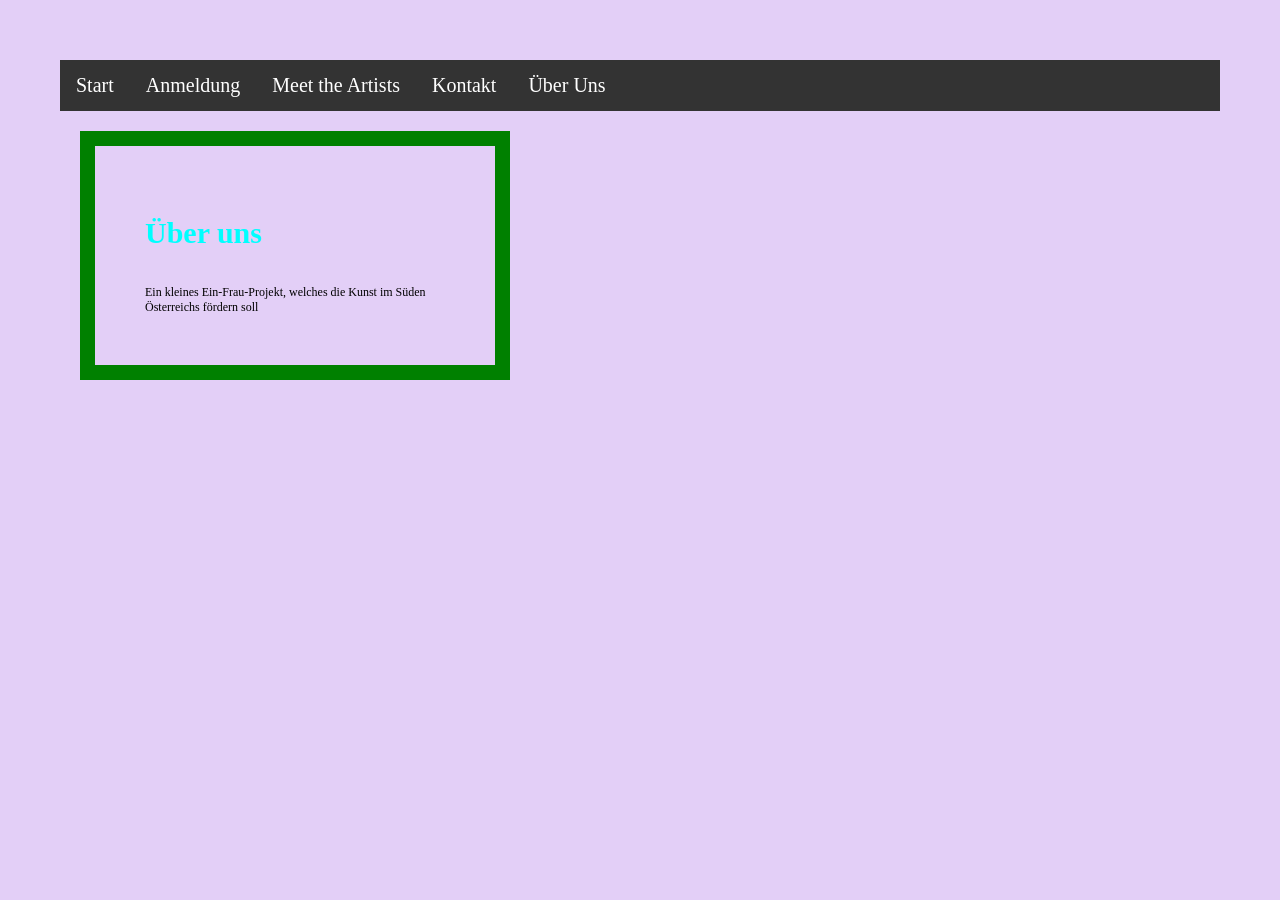
==== about.html @ 02c833aa "update" ====
<!DOCTYPE html>
<html>
<head>
  <meta charset="UTF-8">
  <meta name="viewport" content="width=device-width, initial-scale=1.0">
  <meta http-equiv="X-UA-Compatible" content="ie=edge">
  <link rel="stylesheet" href="style.css">
</head>
<body>

    <ul>
        <li><a href="#home">Start</a></li>
        <li><a href="https://docs.google.com/forms/d/e/1FAIpQLSdl4YbKHVALmyZPf6Ir7jgbZRj8jbRQSBj_r5Z5XViXPM31vw/viewform?usp=header">Anmeldung</a></li>
        <li><a href="artists.html">Meet the Artists</a></li>
        <li><a href="#contact">Kontakt</a></li>
        <li><a href="about.html">Über Uns</a></li>
      </ul>


<div>     <h1>Über uns</h1><br/>
Ein kleines Ein-Frau-Projekt, welches die Kunst im Süden Österreichs fördern soll
</div>
</body>
</html>
---- style.css ----
body {
    margin: 0;
    padding: 5em;
    border: black;
    border-style: solid 1px;
    font: Arial;
    font-size: 12px;
    background-color: rgb(227, 207, 247);
}

p {
    color: black;
    background-color: antiquewhite;
    padding: 1em;
    margin: 20px;
    font-size: 20px;
}

div {
    width: 300px;
    border: 15px solid green;
    padding: 50px;
    margin: 20px;
  }

h1 {
    font-size: 30px;
    color: aqua;
}

ul {
    list-style-type: none;
    margin: 0;
    padding: 0;
    overflow: hidden;
    background-color: #333333;
    font-size: 20px;
  }
  
  ul li {
    float: left;
  }
  
  ul li a {
    display: block;
    color: white;
    text-align: center;
    padding: 14px 16px;
    text-decoration: none;
  }
  
  ul li a:hover {
    background-color: #111111;
  }
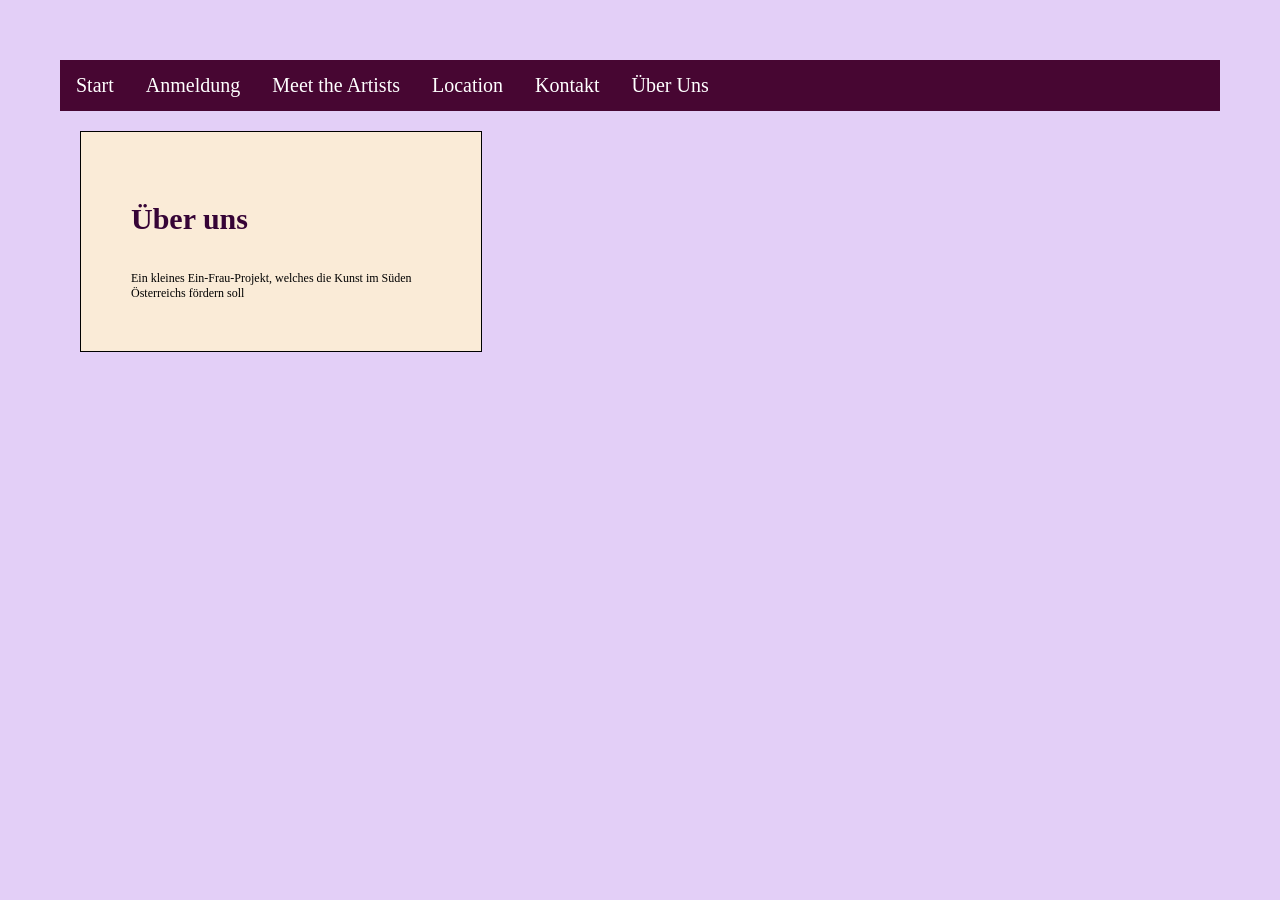
==== commit 7e406ead: "update" ====
--- a/about.html
+++ b/about.html
@@ -9,10 +9,11 @@
 <body>
 
     <ul>
-        <li><a href="#home">Start</a></li>
+        <li><a href="index.html">Start</a></li>
         <li><a href="https://docs.google.com/forms/d/e/1FAIpQLSdl4YbKHVALmyZPf6Ir7jgbZRj8jbRQSBj_r5Z5XViXPM31vw/viewform?usp=header">Anmeldung</a></li>
         <li><a href="artists.html">Meet the Artists</a></li>
-        <li><a href="#contact">Kontakt</a></li>
+        <li><a href="location.html">Location</a></li>
+        <li><a href="contact.html">Kontakt</a></li>
         <li><a href="about.html">Über Uns</a></li>
       </ul>
 
--- a/style.css
+++ b/style.css
@@ -18,14 +18,15 @@
 
 div {
     width: 300px;
-    border: 15px solid green;
+    border: 1px solid black;
     padding: 50px;
     margin: 20px;
+    background-color:antiquewhite;
   }
 
 h1 {
     font-size: 30px;
-    color: aqua;
+    color: rgb(54, 4, 54);
 }
 
 ul {
@@ -33,7 +34,7 @@
     margin: 0;
     padding: 0;
     overflow: hidden;
-    background-color: #333333;
+    background-color: #470632;
     font-size: 20px;
   }
   
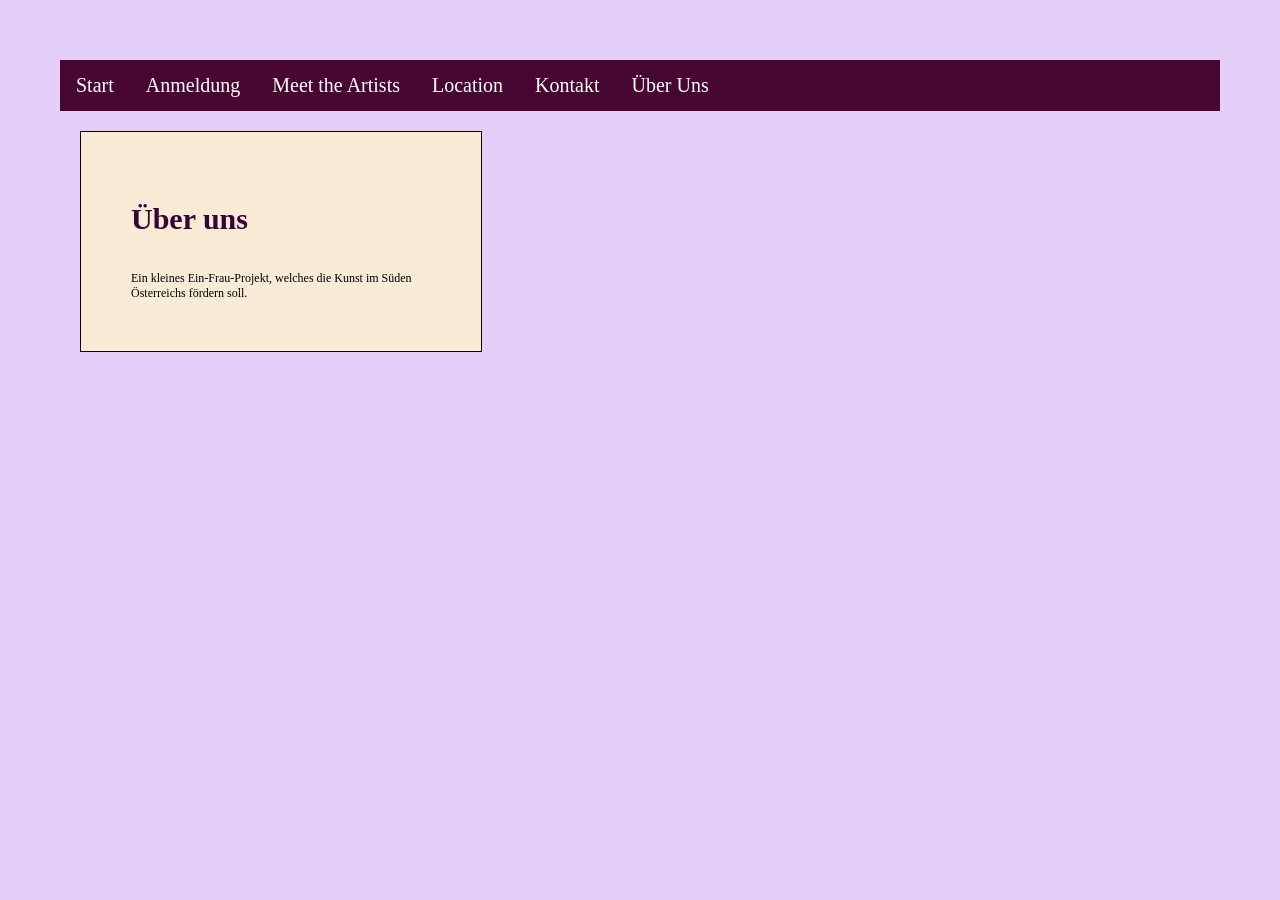
==== commit e09ffee5: "update" ====
--- a/about.html
+++ b/about.html
@@ -19,7 +19,7 @@
 
 
 <div>     <h1>Über uns</h1><br/>
-Ein kleines Ein-Frau-Projekt, welches die Kunst im Süden Österreichs fördern soll
+Ein kleines Ein-Frau-Projekt, welches die Kunst im Süden Österreichs fördern soll. 
 </div>
 </body>
 </html>
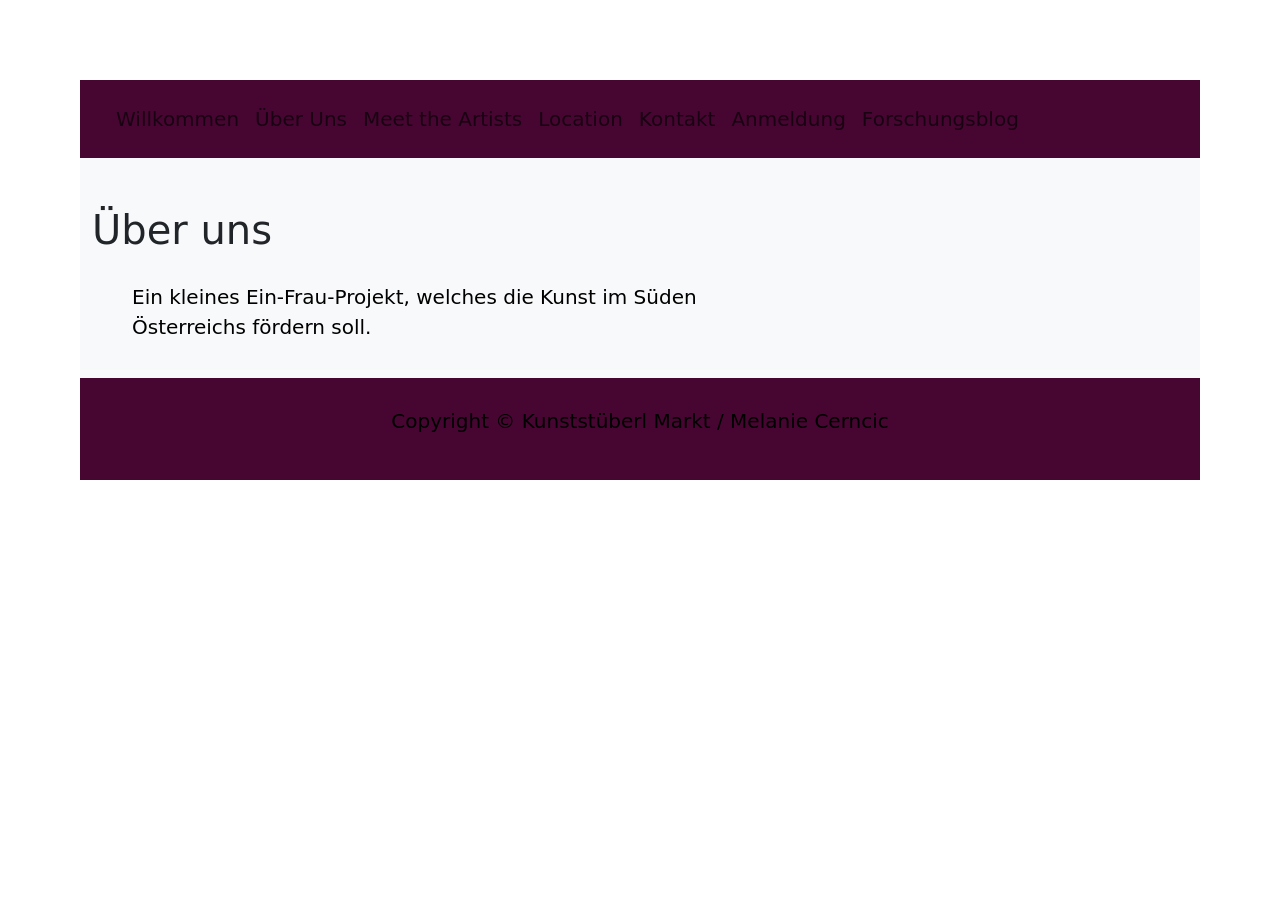
==== commit 35e6bc9c: "update" ====
--- a/about.html
+++ b/about.html
@@ -5,21 +5,84 @@
   <meta name="viewport" content="width=device-width, initial-scale=1.0">
   <meta http-equiv="X-UA-Compatible" content="ie=edge">
   <link rel="stylesheet" href="style.css">
+  <link
+  href="https://cdn.jsdelivr.net/npm/bootstrap@5.0.1/dist/css/bootstrap.min.css"
+  rel="stylesheet"
+  integrity="sha384-+0n0xVW2eSR5OomGNYDnhzAbDsOXxcvSN1TPprVMTNDbiYZCxYbOOl7+AMvyTG2x"
+  crossorigin="anonymous"
+/>
+<title>Index</title>
 </head>
 <body>
 
-    <ul>
-        <li><a href="index.html">Start</a></li>
-        <li><a href="https://docs.google.com/forms/d/e/1FAIpQLSdl4YbKHVALmyZPf6Ir7jgbZRj8jbRQSBj_r5Z5XViXPM31vw/viewform?usp=header">Anmeldung</a></li>
-        <li><a href="artists.html">Meet the Artists</a></li>
-        <li><a href="location.html">Location</a></li>
-        <li><a href="contact.html">Kontakt</a></li>
-        <li><a href="about.html">Über Uns</a></li>
-      </ul>
+  <!-- navbar-->
+  <nav class="navbar navbar-expand-lg p-3">
+    <div class="container">
+
+      <button class="navbar-toggler" type="button" data-bs-togggle="collapse" data-bs-target="#navmenu">
+        <span-navbar-toggler-icon></span-navbar-toggler-icon>
+      </button>
+ 
+      <div class="collapse navbar-collapse">
+        <ul class="navbar-nav">
+          <li class="nav-item">
+            <a href="index.html" class="nav-link">Willkommen</a>
+          </li>
+          <li class="nav-item">
+            <a href="about.html" class="nav-link">Über Uns</a>
+          </li>
+          <li class="nav-item">
+            <a href="artists.html" class="nav-link">Meet the Artists</a>
+          </li>
+          <li class="nav-item">
+            <a href="location.html" class="nav-link">Location</a>
+          </li>
+          <li class="nav-item">
+            <a href="contact.html" class="nav-link">Kontakt</a>
+          </li>
+          <li class="nav-item">
+            <a href="https://docs.google.com/forms/d/e/1FAIpQLSdl4YbKHVALmyZPf6Ir7jgbZRj8jbRQSBj_r5Z5XViXPM31vw/viewform?usp=header" class="nav-link">Anmeldung</a>
+          </li>
+          <li class="nav-item">
+            <a href="blog.html" class="nav-link">Forschungsblog</a>
+          </li>
+        </ul>
+      </div>
+    </div>
+  </nav>
+
+<!-- showcase -->
+
+<section class="bg-light text-dark p-5 p-lg-0 pt-lg-5 text-center text-sm-start">
+  <div class="container">
+    <div class="d-sm-flex align-items-center justify-content-between">
+      <div>
+        <h1><span>Über uns</span></h1>
+        <p>
+          Ein kleines Ein-Frau-Projekt, welches die Kunst im Süden Österreichs fördern soll. 
+        </p>
+       <!-- <button class="btn btn-primary btn-lg">Start</button>-->
+      </div>
+      <img class ="img-fluid w-50 d-none d-sm-block" src="#" alt=""/>
+    </div>
+  </section>
 
 
-<div>     <h1>Über uns</h1><br/>
-Ein kleines Ein-Frau-Projekt, welches die Kunst im Süden Österreichs fördern soll. 
-</div>
+ <!-- Footer -->
+ <footer class="p-2 text-white text-center position-relative">
+  <div class="container">
+    <p class="lead">Copyright &copy; Kunststüberl Markt / Melanie Cerncic</p>
+
+    <a href="#" class="position-absolute bottom-0 end-0 p-0">
+      <i class="bi bi-arrow-up-circle h1"></i>
+    </a>
+  </div>
+</footer>
+
+  <script
+      src="https://cdn.jsdelivr.net/npm/bootstrap@5.0.1/dist/js/bootstrap.bundle.min.js"
+      integrity="sha384-gtEjrD/SeCtmISkJkNUaaKMoLD0//ElJ19smozuHV6z3Iehds+3Ulb9Bn9Plx0x4"
+      crossorigin="anonymous"
+    ></script>
 </body>
 </html>
--- a/style.css
+++ b/style.css
@@ -1,3 +1,9 @@
+@media(min-width: 768px) {
+  .news-input {
+    width: 50%
+  }
+}
+
 body {
     margin: 0;
     padding: 5em;
@@ -5,51 +11,78 @@
     border-style: solid 1px;
     font: Arial;
     font-size: 12px;
-    background-color: rgb(227, 207, 247);
+    background-color: rgb(144, 101, 187);
 }
 
 p {
-    color: black;
-    background-color: antiquewhite;
-    padding: 1em;
-    margin: 20px;
-    font-size: 20px;
+  color: black;
+  /*background-color: antiquewhite; */
+  padding: 1em;
+  margin: 20px;
+  font-size: 20px;
 }
 
-div {
-    width: 300px;
-    border: 1px solid black;
-    padding: 50px;
-    margin: 20px;
-    background-color:antiquewhite;
-  }
-
-h1 {
-    font-size: 30px;
-    color: rgb(54, 4, 54);
+section {
+  background-color:#f1e2f1;
 }
 
+footer {
+  background-color: #470632;
+  color: #ffffff;
+}
+
+container {
+  background-color: aqua;
+}
+/*
+div {
+  width: 80%x;
+  border: 1px solid black;
+  padding: 50px;
+  margin: 20px;
+  background-color:antiquewhite;
+}
+*/
+h1 {
+  font-size: 30px;
+  color: rgb(61, 5, 61);
+}
+
+
+nav {
+  background-color: #470632;
+  color: #ffffff;
+}
+  
 ul {
-    list-style-type: none;
-    margin: 0;
-    padding: 0;
-    overflow: hidden;
-    background-color: #470632;
-    font-size: 20px;
-  }
-  
-  ul li {
-    float: left;
-  }
-  
-  ul li a {
-    display: block;
-    color: white;
-    text-align: center;
-    padding: 14px 16px;
-    text-decoration: none;
-  }
-  
-  ul li a:hover {
-    background-color: #111111;
-  }+  list-style-type: none;
+  margin: 0;
+  padding: 0;
+  overflow: hidden;
+  background-color: #470632;
+  font-size: 20px;
+  color: #ffffff;
+}
+
+ul, li {
+  float: left;
+  background-color: #470632;
+  color: #ffffff;
+}
+
+ul, li a {
+  display: block;
+  color: rgb(219, 92, 192);
+  text-align: center;
+  text-decoration: none;
+}
+
+ul, li a:hover {
+  background-color: #771658;
+  color: #470632;
+}
+
+.nav-link {
+  color: #3f2938;
+}
+
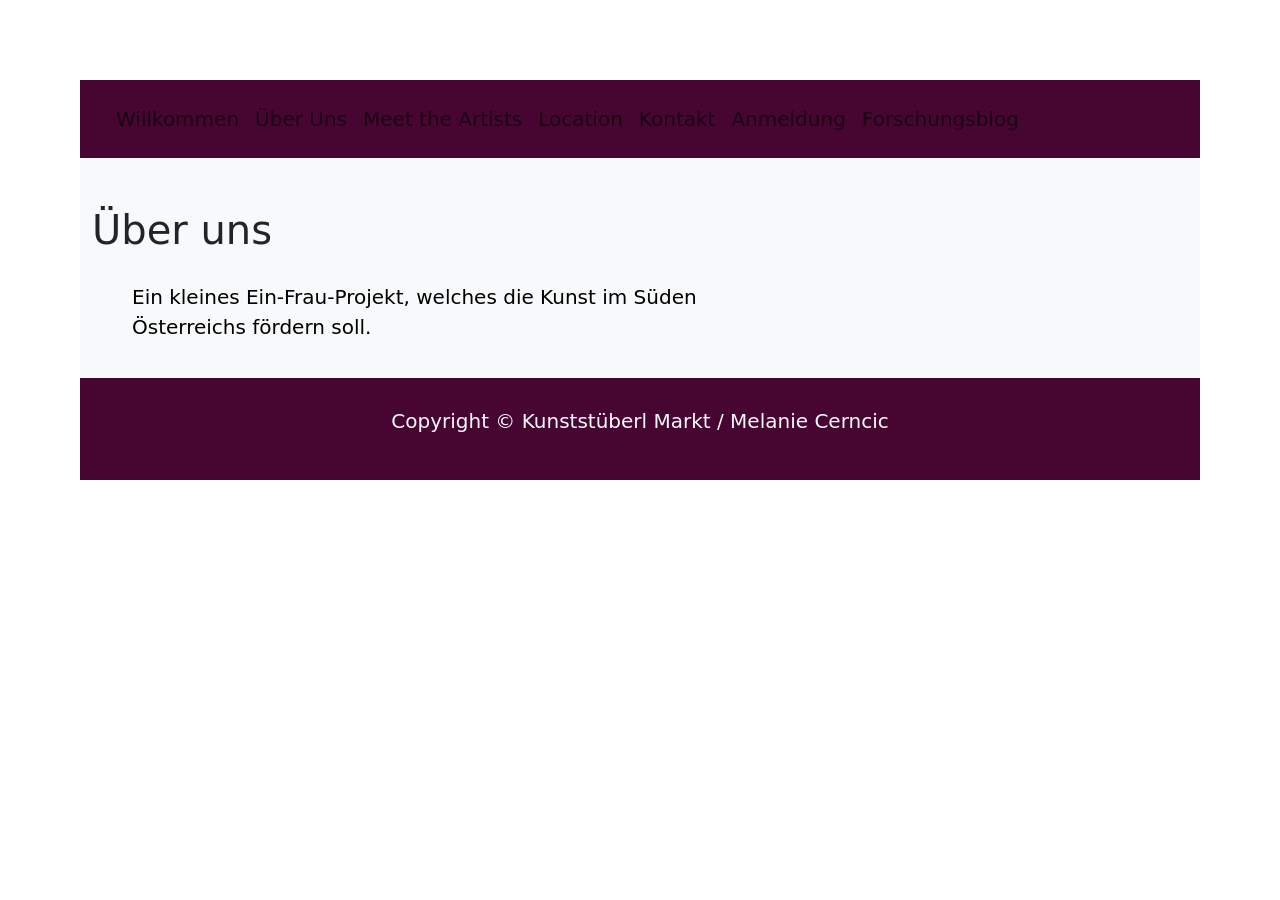
==== commit 51445be8: "up" ====
--- a/about.html
+++ b/about.html
@@ -11,7 +11,7 @@
   integrity="sha384-+0n0xVW2eSR5OomGNYDnhzAbDsOXxcvSN1TPprVMTNDbiYZCxYbOOl7+AMvyTG2x"
   crossorigin="anonymous"
 />
-<title>Index</title>
+<title>About</title>
 </head>
 <body>
 
@@ -67,11 +67,10 @@
     </div>
   </section>
 
-
- <!-- Footer -->
+     <!-- Footer -->
  <footer class="p-2 text-white text-center position-relative">
   <div class="container">
-    <p class="lead">Copyright &copy; Kunststüberl Markt / Melanie Cerncic</p>
+    <p class="lead text-light">Copyright &copy; Kunststüberl Markt / Melanie Cerncic</p>
 
     <a href="#" class="position-absolute bottom-0 end-0 p-0">
       <i class="bi bi-arrow-up-circle h1"></i>
@@ -84,5 +83,6 @@
       integrity="sha384-gtEjrD/SeCtmISkJkNUaaKMoLD0//ElJ19smozuHV6z3Iehds+3Ulb9Bn9Plx0x4"
       crossorigin="anonymous"
     ></script>
+
 </body>
 </html>
--- a/style.css
+++ b/style.css
@@ -48,10 +48,15 @@
   color: rgb(61, 5, 61);
 }
 
+a {
+  color:#0e9482;
+}
 
 nav {
   background-color: #470632;
   color: #ffffff;
+  text-decoration: none;
+  text-decoration-color: #ffffff;
 }
   
 ul {
@@ -77,6 +82,7 @@
   text-decoration: none;
 }
 
+
 ul, li a:hover {
   background-color: #771658;
   color: #470632;
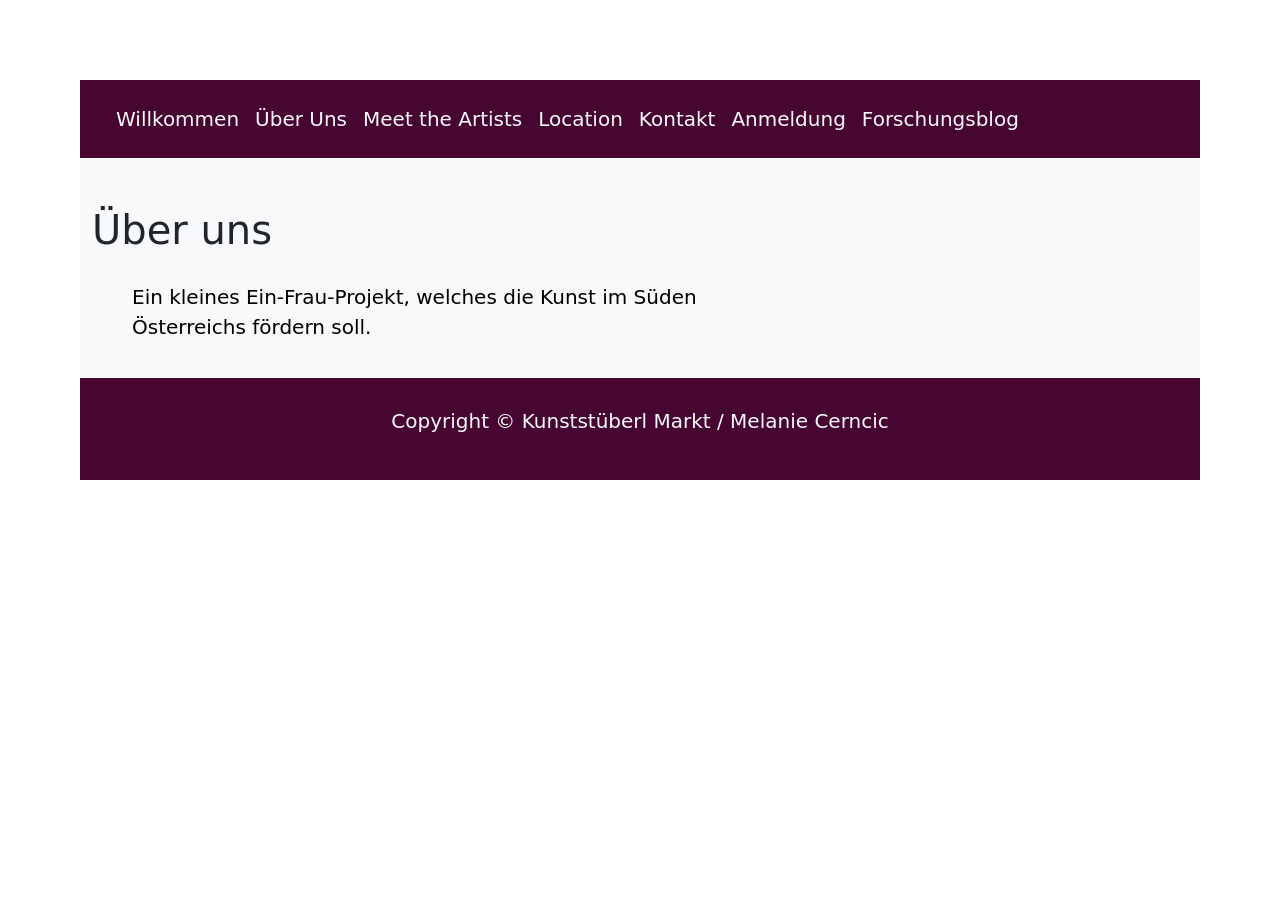
==== commit d4c39569: "up" ====
--- a/about.html
+++ b/about.html
@@ -15,36 +15,36 @@
 </head>
 <body>
 
-  <!-- navbar-->
-  <nav class="navbar navbar-expand-lg p-3">
+   <!-- navbar-->
+   <nav class="navbar navbar-expand-lg p-3">
     <div class="container">
 
       <button class="navbar-toggler" type="button" data-bs-togggle="collapse" data-bs-target="#navmenu">
         <span-navbar-toggler-icon></span-navbar-toggler-icon>
       </button>
  
-      <div class="collapse navbar-collapse">
+      <div class="collapse navbar-collapse text-white">
         <ul class="navbar-nav">
           <li class="nav-item">
-            <a href="index.html" class="nav-link">Willkommen</a>
+            <a href="index.html" class="nav-link text-light">Willkommen</a>
           </li>
           <li class="nav-item">
-            <a href="about.html" class="nav-link">Über Uns</a>
+            <a href="about.html" class="nav-link text-light">Über Uns</a>
           </li>
           <li class="nav-item">
-            <a href="artists.html" class="nav-link">Meet the Artists</a>
+            <a href="artists.html" class="nav-link text-light">Meet the Artists</a>
           </li>
           <li class="nav-item">
-            <a href="location.html" class="nav-link">Location</a>
+            <a href="location.html" class="nav-link text-light">Location</a>
           </li>
           <li class="nav-item">
-            <a href="contact.html" class="nav-link">Kontakt</a>
+            <a href="contact.html" class="nav-link text-light">Kontakt</a>
           </li>
           <li class="nav-item">
-            <a href="https://docs.google.com/forms/d/e/1FAIpQLSdl4YbKHVALmyZPf6Ir7jgbZRj8jbRQSBj_r5Z5XViXPM31vw/viewform?usp=header" class="nav-link">Anmeldung</a>
+            <a href="https://docs.google.com/forms/d/e/1FAIpQLSdl4YbKHVALmyZPf6Ir7jgbZRj8jbRQSBj_r5Z5XViXPM31vw/viewform?usp=header" class="nav-link text-light">Anmeldung</a>
           </li>
           <li class="nav-item">
-            <a href="blog.html" class="nav-link">Forschungsblog</a>
+            <a href="blog.html" class="nav-link text-light">Forschungsblog</a>
           </li>
         </ul>
       </div>
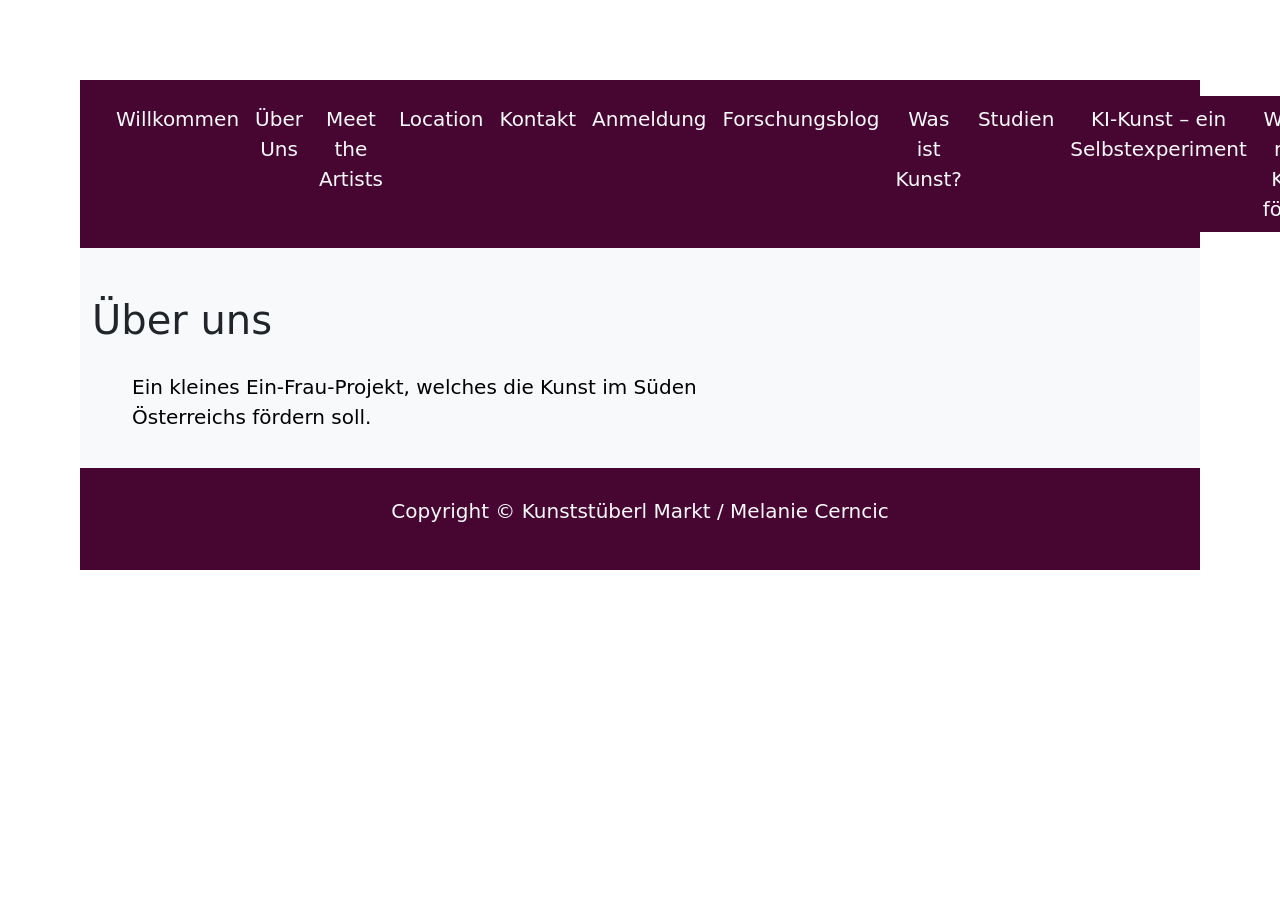
==== commit e2470066: "up" ====
--- a/about.html
+++ b/about.html
@@ -46,10 +46,22 @@
           <li class="nav-item">
             <a href="blog.html" class="nav-link text-light">Forschungsblog</a>
           </li>
+          <li class="nav-item">
+            <a href="art.html" class="nav-link text-light">Was ist Kunst?</a>
+          </li>
+          <li class="nav-item">
+            <a href="studies.html" class="nav-link text-light">Studien</a>
+          </li>
+          <li class="nav-item">
+            <a href="experiment.html" class="nav-link text-light">KI-Kunst – ein Selbstexperiment</a>
+          </li>
+          <li class="nav-item">
+            <a href="why.html" class="nav-link text-light">Warum reale Kunst fördern</a>
+          </li>
         </ul>
       </div>
     </div>
-  </nav>
+  </nav
 
 <!-- showcase -->
 
--- a/style.css
+++ b/style.css
@@ -12,6 +12,12 @@
     font: Arial;
     font-size: 12px;
     background-color: rgb(144, 101, 187);
+}
+
+img {
+  max-width: 60%;
+  max-height: 60%;
+  align-items: center;
 }
 
 p {
